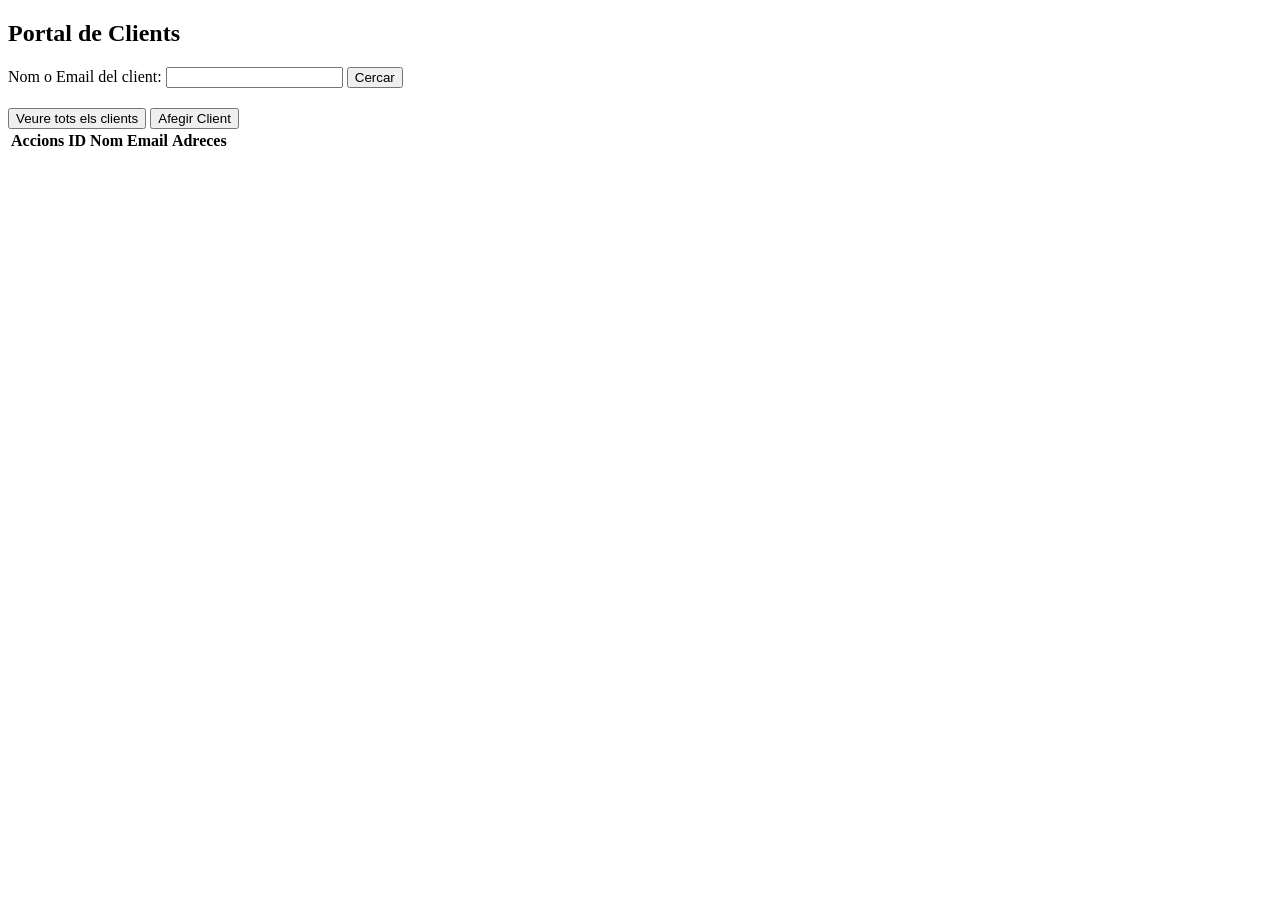
==== src/main/resources/static/index.html @ 197c32b3 "Fix null safety warning in ClientService + test adjustments" ====
<!DOCTYPE html>
<html lang="ca">
<head>
    <meta charset="UTF-8">
    <title>Gestió de Clients</title>
    <link rel="stylesheet" href="/css/style.css"> <!-- el CSS SAP GUI que vam fer -->
</head>
<body>

<h2>Portal de Clients</h2>

<form id="searchForm">
    <label>Nom o Email del client:
        <input type="text" id="searchInput" required>
    </label>
    <button type="submit">Cercar</button>
</form>

<button id="showAllBtn" style="margin-top:10px;">Veure tots els clients</button>

<button id="addClientBtn" style="margin-top:20px;">Afegir Client</button>


<div id="searchResult">
    <table id="resultsTable">
        <thead>
            <tr>
                <th>Accions</th>
                <th>ID</th>
                <th>Nom</th>
                <th>Email</th>
                <th>Adreces</th>
            </tr>
        </thead>
        <tbody></tbody>
    </table>
</div>
<script src="/js/search-client.js"></script>

</body>

</html>
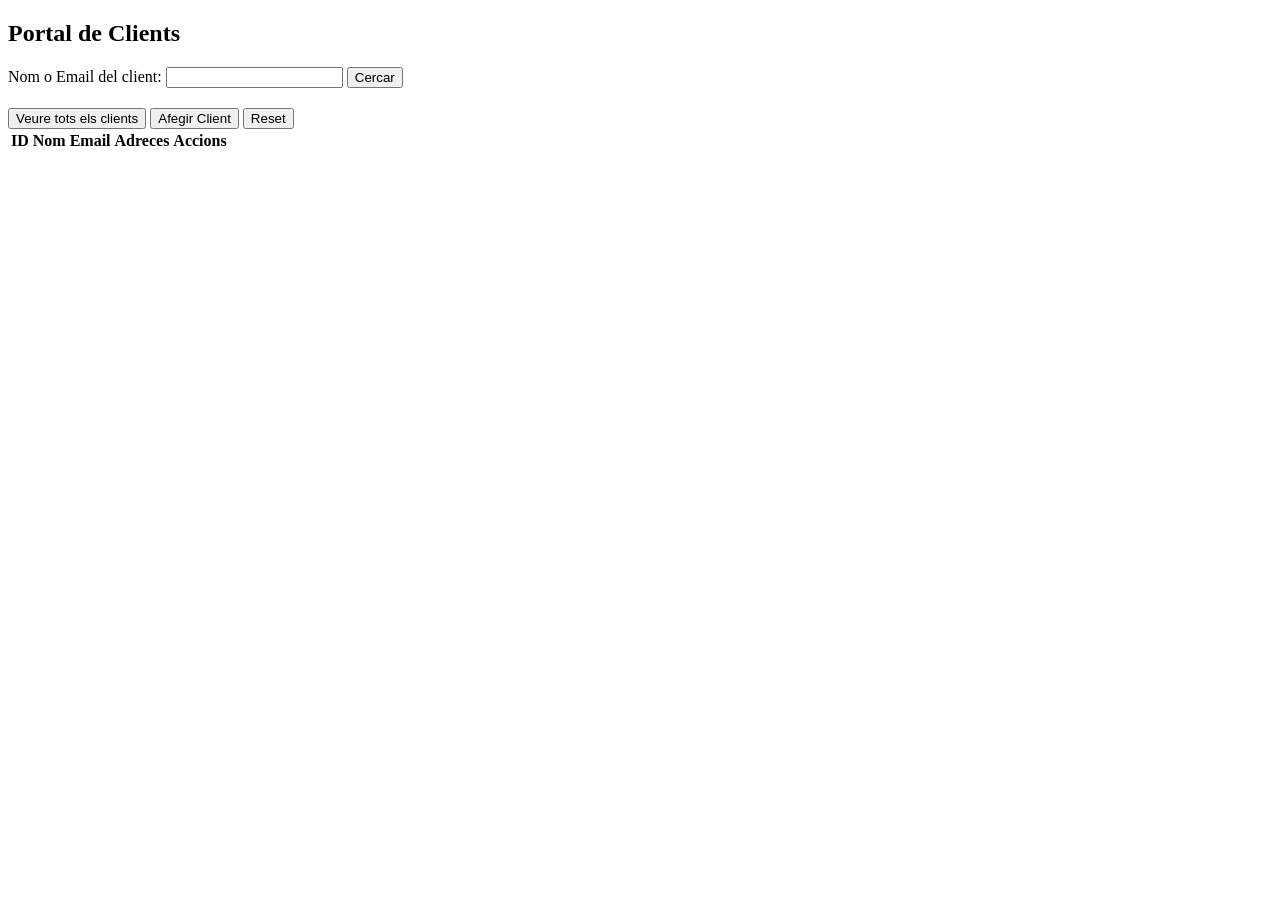
==== commit 65956017: "CRUD complet" ====
--- a/src/main/resources/static/index.html
+++ b/src/main/resources/static/index.html
@@ -19,17 +19,19 @@
 <button id="showAllBtn" style="margin-top:10px;">Veure tots els clients</button>
 
 <button id="addClientBtn" style="margin-top:20px;">Afegir Client</button>
+    <!-- Reset -->
+    <button id="resetBtn" class="btn btn-reset">Reset</button>
 
 
 <div id="searchResult">
     <table id="resultsTable">
         <thead>
             <tr>
-                <th>Accions</th>
                 <th>ID</th>
                 <th>Nom</th>
                 <th>Email</th>
                 <th>Adreces</th>
+                <th>Accions</th>
             </tr>
         </thead>
         <tbody></tbody>
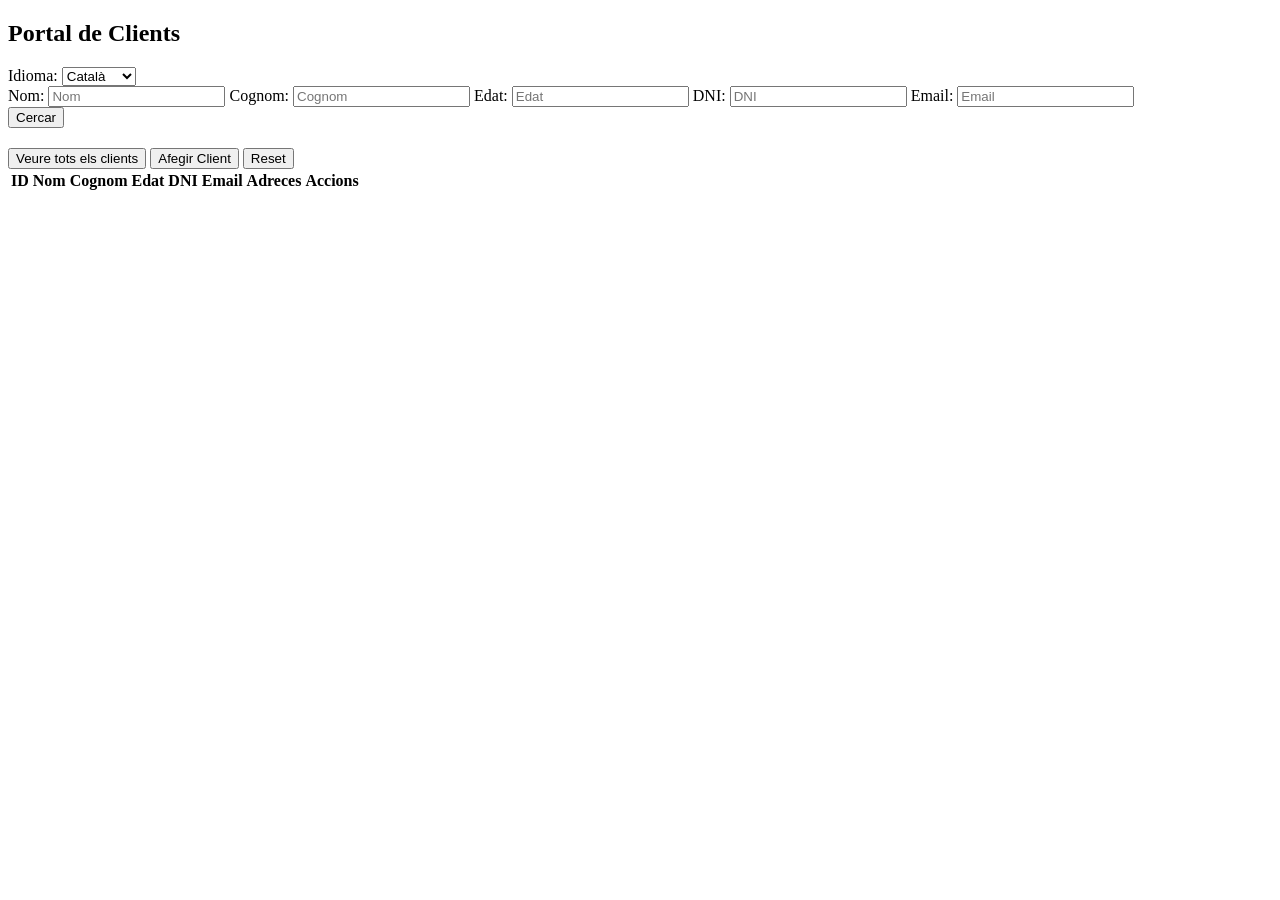
==== commit 1d450a5a: "CRUD complet" ====
--- a/src/main/resources/static/index.html
+++ b/src/main/resources/static/index.html
@@ -7,28 +7,67 @@
 </head>
 <body>
 
-<h2>Portal de Clients</h2>
+<h2 th:text="#{client.portal.title}">Portal de Clients</h2>
 
-<form id="searchForm">
-    <label>Nom o Email del client:
-        <input type="text" id="searchInput" required>
+<!-- Formulari de selecció d'idioma -->
+<form method="get" id="languageForm">
+    <label>Idioma: 
+        <select name="lang" onchange="this.form.submit()">
+            <option value="ca" th:selected="${#locale.language=='ca'}">Català</option>
+            <option value="fr" th:selected="${#locale.language=='fr'}">Français</option>
+            <option value="en" th:selected="${#locale.language=='en'}">English</option>
+        </select>
     </label>
-    <button type="submit">Cercar</button>
 </form>
 
-<button id="showAllBtn" style="margin-top:10px;">Veure tots els clients</button>
+<!-- Formulari de cerca -->
+<!-- Formulari de cerca avançada -->
+<form id="searchForm">
 
-<button id="addClientBtn" style="margin-top:20px;">Afegir Client</button>
-    <!-- Reset -->
-    <button id="resetBtn" class="btn btn-reset">Reset</button>
+    <div class="search-grid">
+
+        <label>Nom:
+            <input type="text" id="searchName" placeholder="Nom">
+        </label>
+
+        <label>Cognom:
+            <input type="text" id="searchSurname" placeholder="Cognom">
+        </label>
+
+        <label>Edat:
+            <input type="number" id="searchEdat" placeholder="Edat" min="0">
+        </label>
+
+        <label>DNI:
+            <input type="text" id="searchDni" placeholder="DNI">
+        </label>
+
+        <label>Email:
+            <input type="email" id="searchEmail" placeholder="Email">
+        </label>
+
+    </div>
+
+    <button type="submit">Cercar</button>
+
+</form>
 
 
+<!-- Botons d'accions -->
+<button id="showAllBtn" th:text="#{button.all}" style="margin-top:10px;">Veure tots els clients</button>
+<button id="addClientBtn" th:text="#{button.add}" style="margin-top:20px;">Afegir Client</button>
+<button id="resetBtn" th:text="#{button.reset}" class="btn btn-reset">Reset</button>
+
+<!-- Resultats de la cerca -->
 <div id="searchResult">
     <table id="resultsTable">
         <thead>
             <tr>
                 <th>ID</th>
                 <th>Nom</th>
+                <th>Cognom</th>
+                <th>Edat</th>
+                <th>DNI</th>
                 <th>Email</th>
                 <th>Adreces</th>
                 <th>Accions</th>
@@ -37,8 +76,7 @@
         <tbody></tbody>
     </table>
 </div>
+
 <script src="/js/search-client.js"></script>
-
 </body>
-
-</html>+</html>
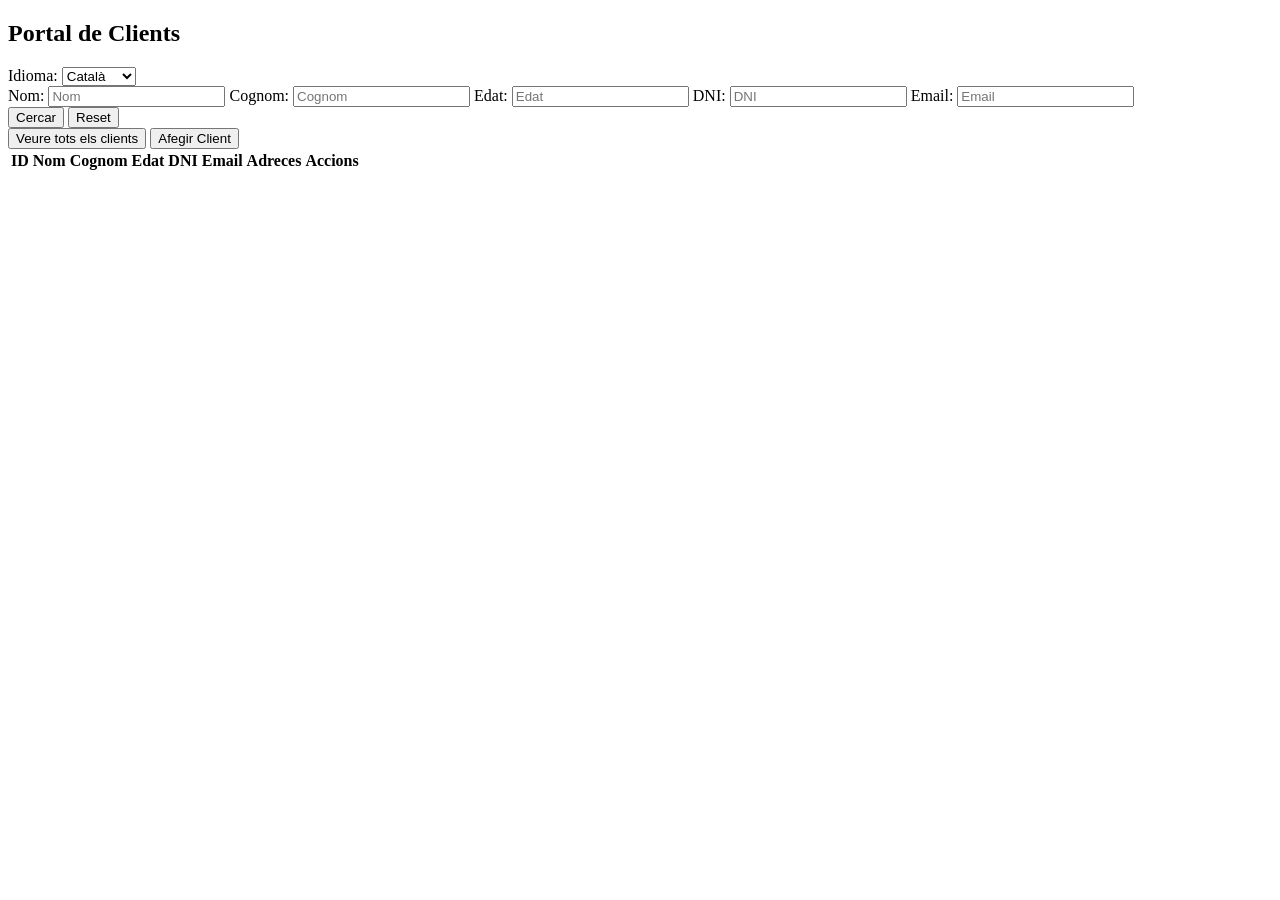
==== commit e5f57866: "CRUD refactor de creacio de client i afegir imatge de background" ====
--- a/src/main/resources/static/index.html
+++ b/src/main/resources/static/index.html
@@ -3,80 +3,85 @@
 <head>
     <meta charset="UTF-8">
     <title>Gestió de Clients</title>
-    <link rel="stylesheet" href="/css/style.css"> <!-- el CSS SAP GUI que vam fer -->
+    <link rel="stylesheet" href="/css/style.css"> <!-- CSS SAP Fiori -->
 </head>
 <body>
 
-<h2 th:text="#{client.portal.title}">Portal de Clients</h2>
+<div class="container">
 
-<!-- Formulari de selecció d'idioma -->
-<form method="get" id="languageForm">
-    <label>Idioma: 
-        <select name="lang" onchange="this.form.submit()">
-            <option value="ca" th:selected="${#locale.language=='ca'}">Català</option>
-            <option value="fr" th:selected="${#locale.language=='fr'}">Français</option>
-            <option value="en" th:selected="${#locale.language=='en'}">English</option>
-        </select>
-    </label>
-</form>
+    <h2 th:text="#{client.portal.title}">Portal de Clients</h2>
 
-<!-- Formulari de cerca -->
-<!-- Formulari de cerca avançada -->
-<form id="searchForm">
+    <!-- Formulari de selecció d'idioma -->
+    <form method="get" id="languageForm" class="form-row">
+        <label>Idioma: 
+            <select name="lang" onchange="this.form.submit()">
+                <option value="ca" th:selected="${#locale.language=='ca'}">Català</option>
+                <option value="fr" th:selected="${#locale.language=='fr'}">Français</option>
+                <option value="en" th:selected="${#locale.language=='en'}">English</option>
+            </select>
+        </label>
+    </form>
 
-    <div class="search-grid">
+    <!-- Formulari de cerca -->
+    <form id="searchForm">
 
-        <label>Nom:
-            <input type="text" id="searchName" placeholder="Nom">
-        </label>
+        <div class="search-grid">
 
-        <label>Cognom:
-            <input type="text" id="searchSurname" placeholder="Cognom">
-        </label>
+            <label>Nom:
+                <input type="text" id="searchName" placeholder="Nom">
+            </label>
 
-        <label>Edat:
-            <input type="number" id="searchEdat" placeholder="Edat" min="0">
-        </label>
+            <label>Cognom:
+                <input type="text" id="searchSurname" placeholder="Cognom">
+            </label>
 
-        <label>DNI:
-            <input type="text" id="searchDni" placeholder="DNI">
-        </label>
+            <label>Edat:
+                <input type="number" id="searchEdat" placeholder="Edat" min="0">
+            </label>
 
-        <label>Email:
-            <input type="email" id="searchEmail" placeholder="Email">
-        </label>
+            <label>DNI:
+                <input type="text" id="searchDni" placeholder="DNI">
+            </label>
 
+            <label>Email:
+                <input type="email" id="searchEmail" placeholder="Email">
+            </label>
+
+        </div>
+
+        <div class="btn-container">
+            <button type="submit" class="btn btn-primary">Cercar</button>
+            <button type="button" id="resetBtn" class="btn btn-reset">Reset</button>
+        </div>
+
+    </form>
+
+    <div class="btn-container btn-container-left">
+        <button id="showAllBtn" class="btn btn-primary">Veure tots els clients</button>
+        <button id="addClientBtn" class="btn btn-add">Afegir Client</button>
     </div>
 
-    <button type="submit">Cercar</button>
+    <!-- Resultats de la cerca -->
+    <div id="searchResult">
+        <table id="resultsTable">
+            <thead>
+                <tr>
+                    <th>ID</th>
+                    <th>Nom</th>
+                    <th>Cognom</th>
+                    <th>Edat</th>
+                    <th>DNI</th>
+                    <th>Email</th>
+                    <th>Adreces</th>
+                    <th>Accions</th>
+                </tr>
+            </thead>
+            <tbody></tbody>
+        </table>
+    </div>
 
-</form>
-
-
-<!-- Botons d'accions -->
-<button id="showAllBtn" th:text="#{button.all}" style="margin-top:10px;">Veure tots els clients</button>
-<button id="addClientBtn" th:text="#{button.add}" style="margin-top:20px;">Afegir Client</button>
-<button id="resetBtn" th:text="#{button.reset}" class="btn btn-reset">Reset</button>
-
-<!-- Resultats de la cerca -->
-<div id="searchResult">
-    <table id="resultsTable">
-        <thead>
-            <tr>
-                <th>ID</th>
-                <th>Nom</th>
-                <th>Cognom</th>
-                <th>Edat</th>
-                <th>DNI</th>
-                <th>Email</th>
-                <th>Adreces</th>
-                <th>Accions</th>
-            </tr>
-        </thead>
-        <tbody></tbody>
-    </table>
 </div>
 
 <script src="/js/search-client.js"></script>
 </body>
-</html>
+</html>
